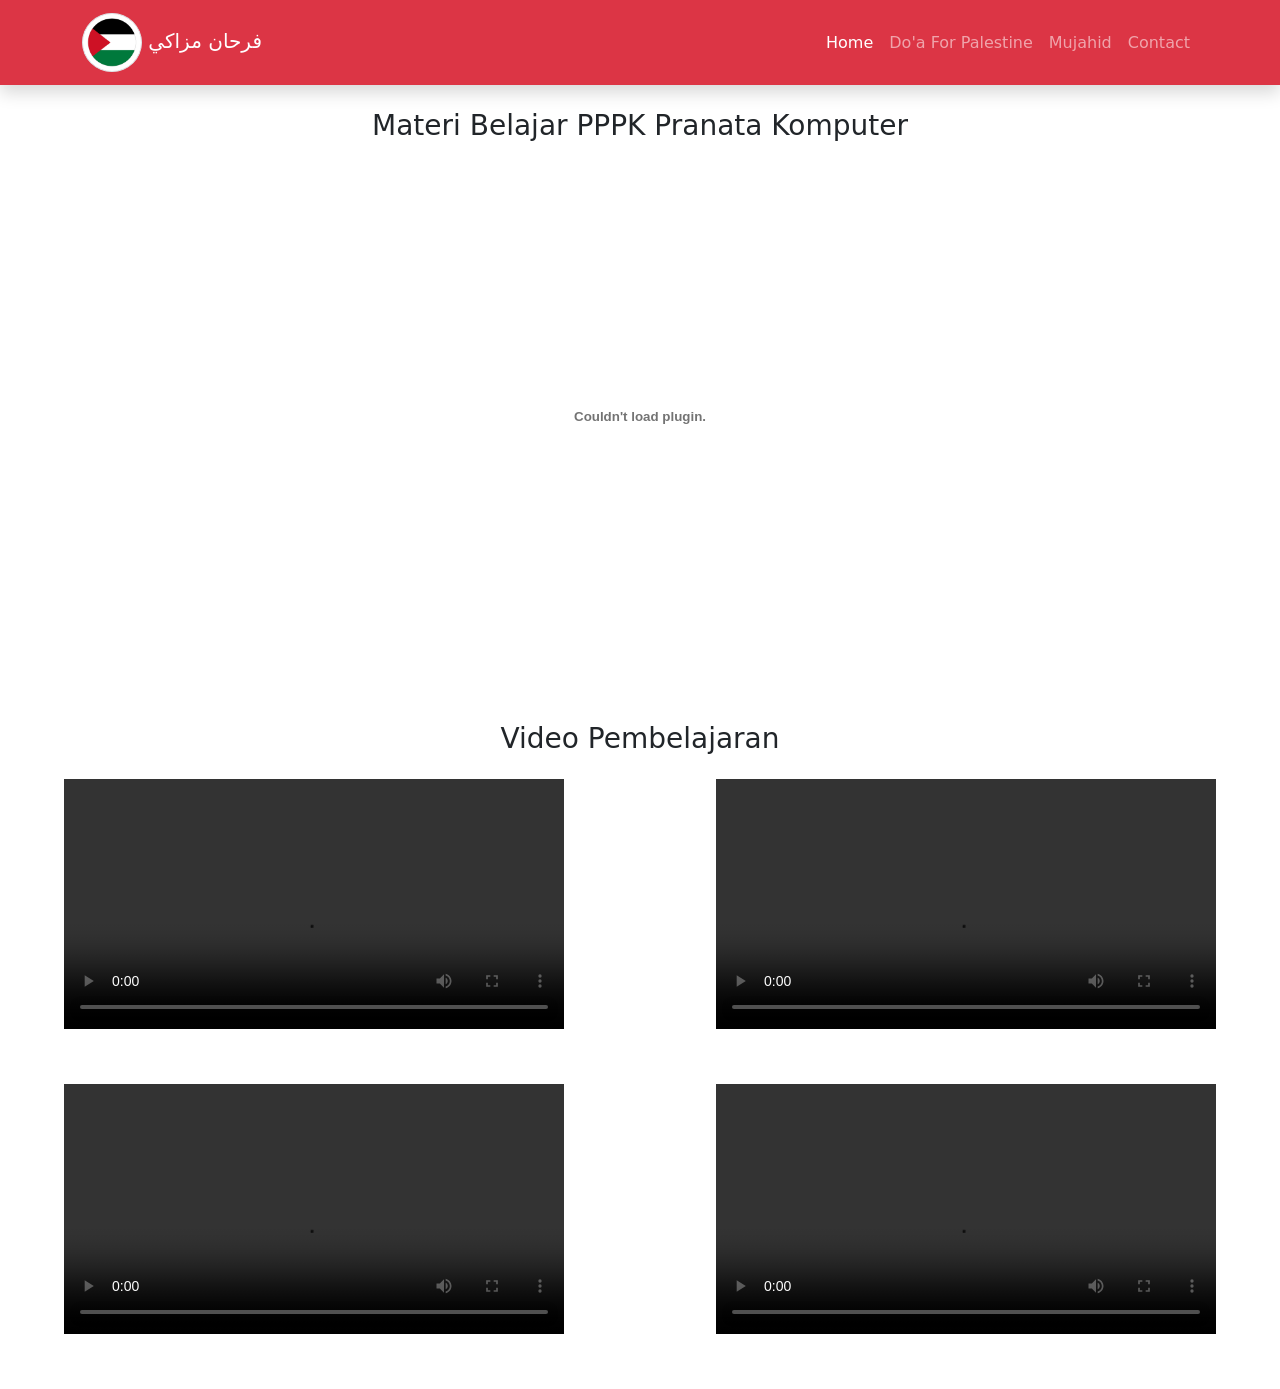
==== project.html @ 6adec470 "update video" ====
<!DOCTYPE html>
<html lang="en">
<head>
    <meta charset="UTF-8">
    <meta http-equiv="X-UA-Compatible" content="IE=edge">
    <meta name="viewport" content="width=device-width, initial-scale=1.0">

    
    <link rel="shortcut icon" href="./img/palestine.jpg" type="image/x-icon" class="icon">
    <!-- Bootstrap CSS -->
    <link href="https://cdn.jsdelivr.net/npm/bootstrap@5.0.2/dist/css/bootstrap.min.css" rel="stylesheet" integrity="sha384-EVSTQN3/azprG1Anm3QDgpJLIm9Nao0Yz1ztcQTwFspd3yD65VohhpuuCOmLASjC" crossorigin="anonymous">
    <link rel="stylesheet" href="style.css">
    <link rel="stylesheet" href="https://unpkg.com/aos@next/dist/aos.css" />

    <title>Belajar PPPK Pranata Komputer</title>
</head>
<body>

  <!-- Navbar -->
    <nav class="navbar shadow navbar-expand-lg navbar-dark bg-danger">
  <div class="container">
    <a class="navbar-brand" href="#"> <img class="logo img-thumbnail" src="./img/palestine.jpg" alt="" srcset="">
       فرحان مزاكي</a>
    <button class="navbar-toggler" type="button" data-bs-toggle="collapse" data-bs-target="#navbarNavDropdown" aria-controls="navbarNavDropdown" aria-expanded="false" aria-label="Toggle navigation">
      <span class="navbar-toggler-icon"></span>
    </button>
    <div class="collapse navbar-collapse " id="navbarNavDropdown">
      <ul class="navbar-nav ms-auto">
             
        <li class="nav-item">
          <a class="nav-link active" aria-current="page" href="index.html">Home</a>
        </li>
        <li class="nav-item sh">
          <a class="nav-link" href="#do'a">Do'a For Palestine</a>
        </li>
        <li class="nav-item">
          <a class="nav-link" href="#mujahid">Mujahid</a>
        </li>
        <li class="nav-item">
          <a class="nav-link" href="#contact">Contact</a>
        </li>
      </ul>
    </div>
  </div>
</nav>

<!-- PDF -->
<h3 data-aos="fade-down" class="text-center mt-4">Materi Belajar PPPK Pranata Komputer</h3>
<div class="counter text-center mt-4 mb-4">
<embed data-aos="zoom-in" src="./file/bahan pppk.pdf" type="" width="800" height="500">
</div>

<!-- Vidoe Belajar -->

<div class="counter text-center mt-5 mb-4">
  <h3>Video Pembelajaran</h3>
  <div class="row mt-4 mb-5">
<div class="col">
<video controls src="./file/Prediksi Soal Terbaru Dan Pembahasan Materi Pokok Layanan TI Seleksi PPPK 2023.mp4" width="500" type="video/webm"></video>
</div>
<div class="col">
<video controls src="./file/Prediksi Soal Terbaru dan Pembahasan Materi Pokok Manajemen Layanan TI Seleksi PPPK 2023 _ Part 2.mp4" width="500" type="video/webm"></video>
</div>
<div class="col mt-5">
<video controls src="./file/Prediksi Soal Terbaru dan Pembahasan Manajemen Layanan TI Sub Topik Framework ITIL Seleksi PPPK 2023-(480p).mp4" width="500" type="video/webm"></video>  
</div>
<div class="col mt-5">
  <video controls src="./file/Prediksi Soal Terbaru dan Pembahasan Manajemen Layanan TI _ Katalog dan Portofolio Seleksi PPPK 2023.mp4" width="500" type="video/webm"></video>
</div>
</div>
 </div>

<!-- AOS -->
  <script src="https://unpkg.com/aos@next/dist/aos.js"></script>
  <script>
    AOS.init();
  </script>

    <!-- Option 1: Bootstrap Bundle with Popper -->
<script src="https://cdn.jsdelivr.net/npm/bootstrap@5.0.2/dist/js/bootstrap.bundle.min.js" integrity="sha384-MrcW6ZMFYlzcLA8Nl+NtUVF0sA7MsXsP1UyJoMp4YLEuNSfAP+JcXn/tWtIaxVXM" crossorigin="anonymous"></script>

</body>
</html>
---- style.css ----
.imgku{
	border-radius: 50%;
	height: 200px;
	
}
.logo{
	border-radius: 50%;
width: 60px;
}

.jumbotron{
background-color: hsl(0, 0%, 0%);
padding-top: 2rem;
}
.icon{
	border-radius: 50%;
}
.img-thumbnail{
 border-radius: 50%;

}
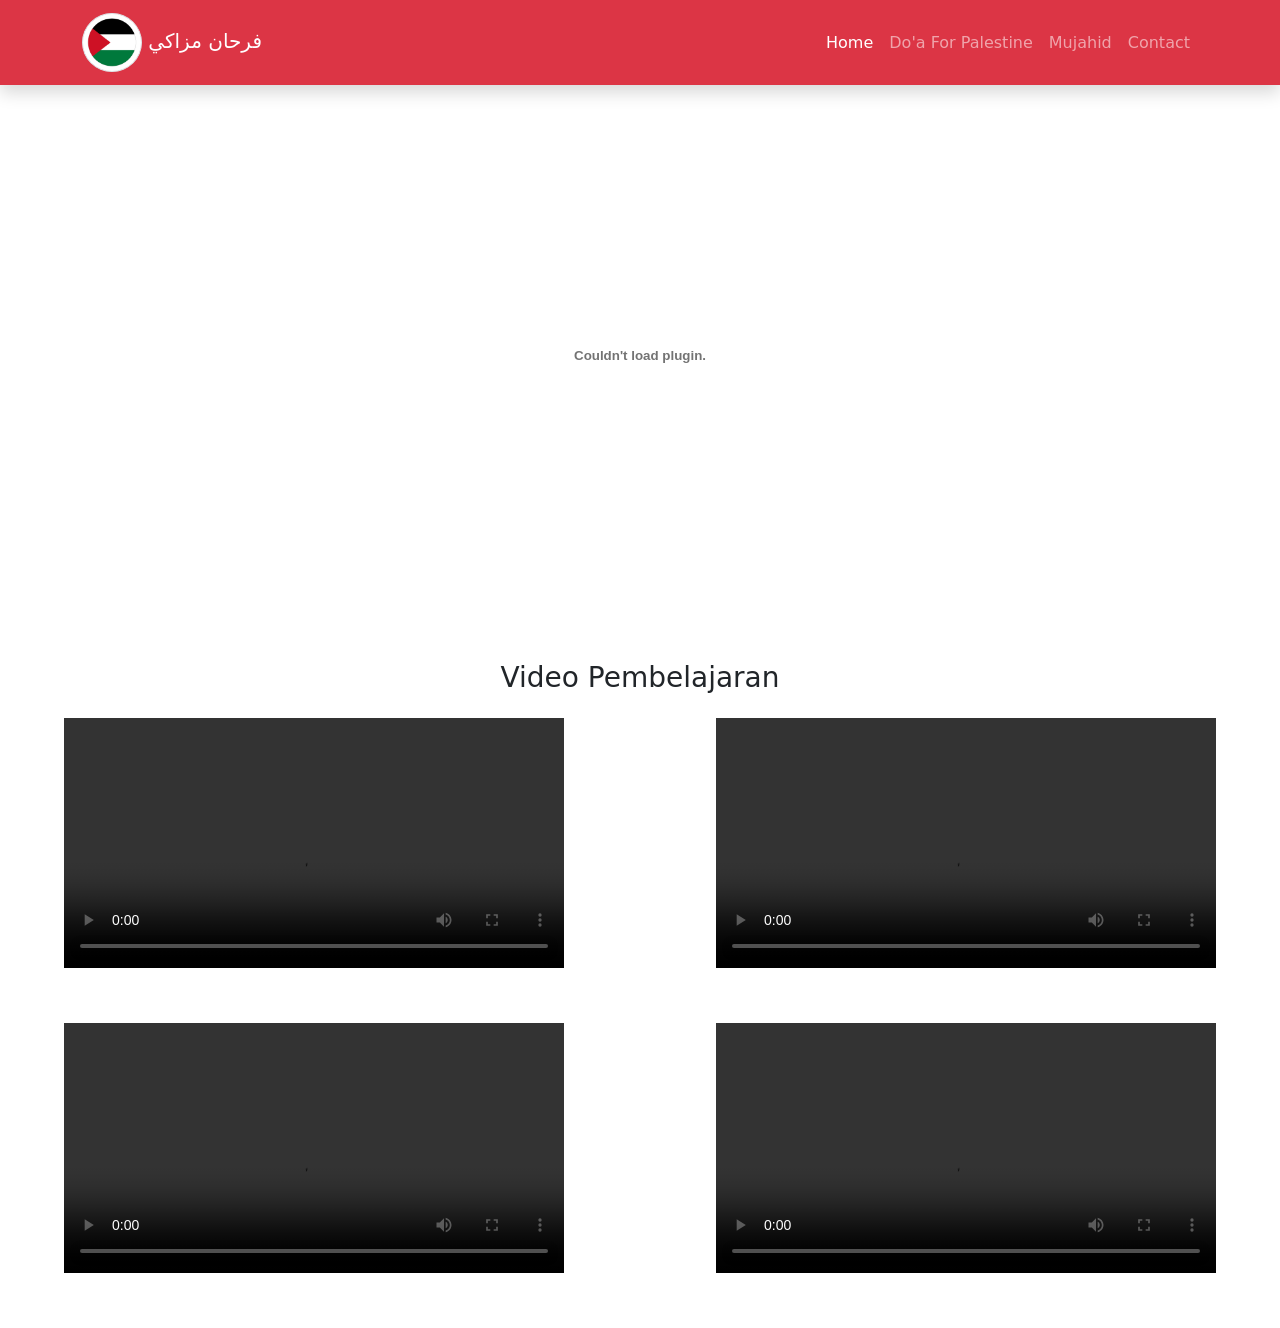
==== commit ee22cde8: "update" ====
--- a/project.html
+++ b/project.html
@@ -17,9 +17,9 @@
 <body>
 
   <!-- Navbar -->
-    <nav class="navbar shadow navbar-expand-lg navbar-dark bg-danger">
+    <nav class="navbar shadow navbar-expand-lg navbar-dark bg-danger fixed-top mb-5">
   <div class="container">
-    <a class="navbar-brand" href="#"> <img class="logo img-thumbnail" src="./img/palestine.jpg" alt="" srcset="">
+    <a class="navbar-brand" href="index.html"> <img class="logo img-thumbnail" src="./img/palestine.jpg" alt="" srcset="">
        فرحان مزاكي</a>
     <button class="navbar-toggler" type="button" data-bs-toggle="collapse" data-bs-target="#navbarNavDropdown" aria-controls="navbarNavDropdown" aria-expanded="false" aria-label="Toggle navigation">
       <span class="navbar-toggler-icon"></span>
@@ -45,7 +45,7 @@
 </nav>
 
 <!-- PDF -->
-<h3 data-aos="fade-down" class="text-center mt-4">Materi Belajar PPPK Pranata Komputer</h3>
+<h3 data-aos="fade-down" class="text-center mt-5">Materi Belajar PPPK Pranata Komputer</h3>
 <div class="counter text-center mt-4 mb-4">
 <embed data-aos="zoom-in" src="./file/bahan pppk.pdf" type="" width="800" height="500">
 </div>
